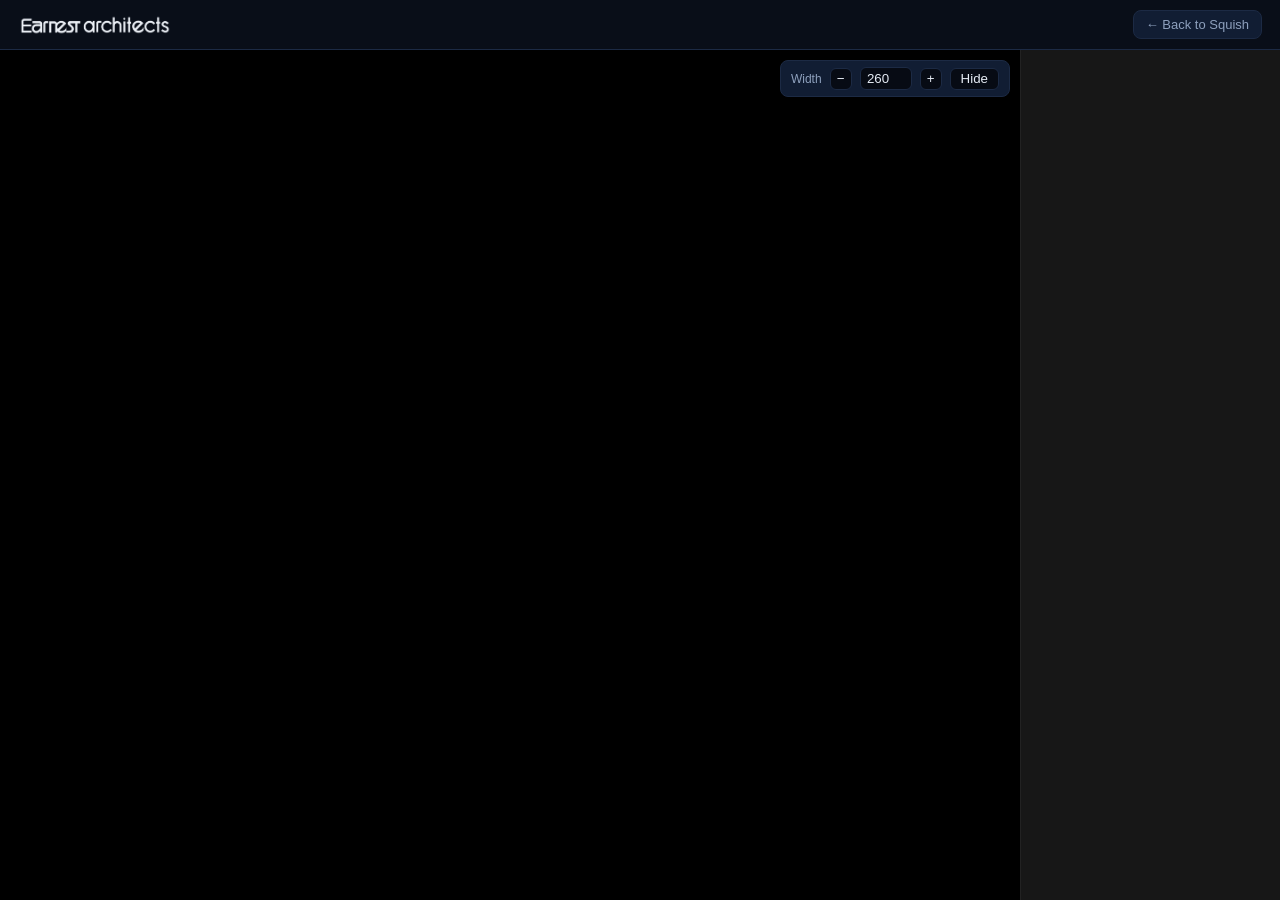
==== editor.html @ a1f77346 "Add files via upload" ====
<!DOCTYPE html>
<html lang="en">
<head>
<meta charset="UTF-8">
<meta name="viewport" content="width=device-width, initial-scale=1, viewport-fit=cover">
<title>Photo Editor — Earnest Architects</title>
<style>
:root{
  --bg:#070b14; --panel2:#111d33; --text:#e6ecf5; --muted:#8ea0bd; --border:#1c2a44;
  box-sizing:border-box; padding-top:env(safe-area-inset-top,0px); padding-bottom:env(safe-area-inset-bottom,0px);
}
*{box-sizing:border-box;margin:0;padding:0}
html,body{height:100%; overflow:hidden}
body{
  background:#000; color:var(--text); font-family:-apple-system,BlinkMacSystemFont,"Segoe UI",Roboto,Helvetica,Arial,sans-serif;
  display:flex; flex-direction:column;
}
header{
  display:flex; align-items:center; justify-content:space-between; gap:12px;
  padding:10px 18px; padding-top:calc(10px + env(safe-area-inset-top,0px));
  background:rgba(10,15,26,0.95); border-bottom:1px solid var(--border);
}
header img{height:22px}
header a.back{
  color:var(--muted); text-decoration:none; font-size:13px; padding:6px 12px;
  border:1px solid var(--border); border-radius:8px; background:var(--panel2);
}
header a.back:hover{color:var(--text)}
.frameWrap{flex:1; position:relative}
iframe{width:100%; height:100%; border:0; display:block; background:#000}
.adCover{
  position:absolute; top:0; right:0; bottom:0; width:260px;
  background:#171717; pointer-events:none; z-index:2;
  border-left:1px solid #222;
}
.adCover.hidden{display:none}
.adPanel{
  position:absolute; top:10px; z-index:3; display:flex; align-items:center; gap:8px;
  background:var(--panel2); border:1px solid var(--border); border-radius:8px;
  padding:6px 10px; font-size:12px; color:var(--muted);
}
.adPanel button{
  background:var(--bg); color:var(--text); border:1px solid var(--border); border-radius:6px;
  width:22px; height:22px; cursor:pointer;
}
.adPanel input{
  width:52px; background:var(--bg); color:var(--text); border:1px solid var(--border);
  border-radius:6px; padding:3px 6px; text-align:center;
}
.adPanel #hideBtn{width:auto; padding:0 10px}
</style>
</head>
<body>
<header>
  <img src="[data-uri]" alt="Earnest Architects">
  <a class="back" href="index.html">← Back to Squish</a>
</header>
<div class="frameWrap">
  <div class="adPanel" id="adPanel" style="right:270px">
    <span>Width</span>
    <button id="wMinus">−</button>
    <input type="number" id="wInput" value="260">
    <button id="wPlus">+</button>
    <button id="hideBtn">Hide</button>
  </div>
  <div class="adCover" id="adCover"></div>
  <iframe src="https://www.photopea.com" allow="fullscreen" allowfullscreen></iframe>
</div>
<script>
  const cover=document.getElementById('adCover'), panel=document.getElementById('adPanel');
  const wInput=document.getElementById('wInput'), hideBtn=document.getElementById('hideBtn');
  function setWidth(w){
    w=Math.max(0,w);
    cover.style.width=w+'px';
    panel.style.right=(w+10)+'px';
    wInput.value=w;
  }
  document.getElementById('wPlus').addEventListener('click',()=>setWidth(parseInt(wInput.value||0)+20));
  document.getElementById('wMinus').addEventListener('click',()=>setWidth(parseInt(wInput.value||0)-20));
  wInput.addEventListener('input',()=>setWidth(parseInt(wInput.value||0)));
  hideBtn.addEventListener('click',()=>{
    const hidden=cover.classList.toggle('hidden');
    hideBtn.textContent = hidden ? 'Show' : 'Hide';
  });
</script>
</body>
</html>
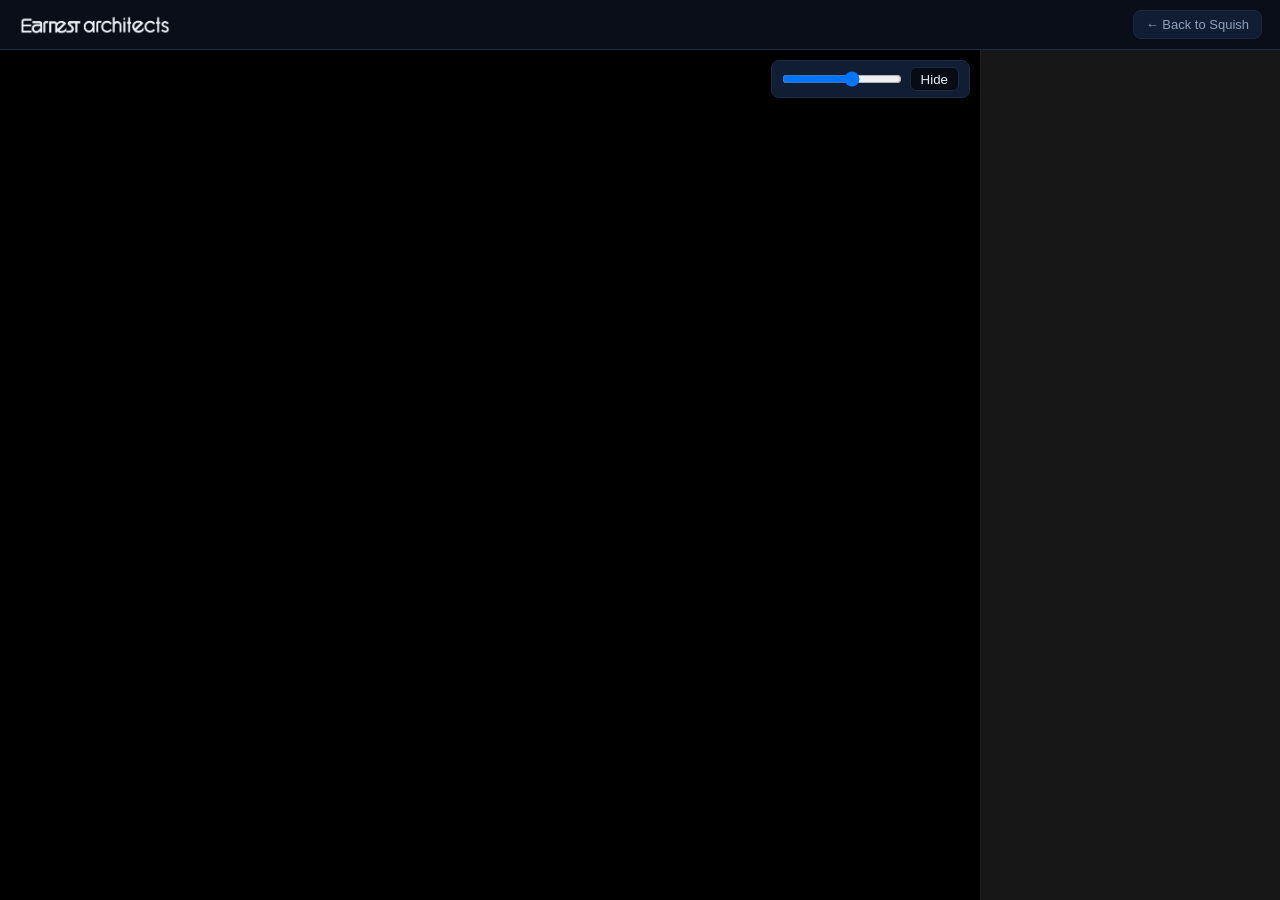
==== commit f1db9dc1: "Add files via upload" ====
--- a/editor.html
+++ b/editor.html
@@ -29,7 +29,7 @@
 .frameWrap{flex:1; position:relative}
 iframe{width:100%; height:100%; border:0; display:block; background:#000}
 .adCover{
-  position:absolute; top:0; right:0; bottom:0; width:260px;
+  position:absolute; top:0; right:0; bottom:0; width:300px;
   background:#171717; pointer-events:none; z-index:2;
   border-left:1px solid #222;
 }
@@ -39,15 +39,11 @@
   background:var(--panel2); border:1px solid var(--border); border-radius:8px;
   padding:6px 10px; font-size:12px; color:var(--muted);
 }
+.adPanel input[type=range]{width:120px}
 .adPanel button{
   background:var(--bg); color:var(--text); border:1px solid var(--border); border-radius:6px;
-  width:22px; height:22px; cursor:pointer;
+  padding:0 10px; height:24px; cursor:pointer;
 }
-.adPanel input{
-  width:52px; background:var(--bg); color:var(--text); border:1px solid var(--border);
-  border-radius:6px; padding:3px 6px; text-align:center;
-}
-.adPanel #hideBtn{width:auto; padding:0 10px}
 </style>
 </head>
 <body>
@@ -56,11 +52,8 @@
   <a class="back" href="index.html">← Back to Squish</a>
 </header>
 <div class="frameWrap">
-  <div class="adPanel" id="adPanel" style="right:270px">
-    <span>Width</span>
-    <button id="wMinus">−</button>
-    <input type="number" id="wInput" value="260">
-    <button id="wPlus">+</button>
+  <div class="adPanel" id="adPanel" style="right:310px">
+    <input type="range" id="wSlider" min="0" max="500" value="300">
     <button id="hideBtn">Hide</button>
   </div>
   <div class="adCover" id="adCover"></div>
@@ -68,16 +61,12 @@
 </div>
 <script>
   const cover=document.getElementById('adCover'), panel=document.getElementById('adPanel');
-  const wInput=document.getElementById('wInput'), hideBtn=document.getElementById('hideBtn');
+  const wSlider=document.getElementById('wSlider'), hideBtn=document.getElementById('hideBtn');
   function setWidth(w){
-    w=Math.max(0,w);
     cover.style.width=w+'px';
-    panel.style.right=(w+10)+'px';
-    wInput.value=w;
+    panel.style.right=(Number(w)+10)+'px';
   }
-  document.getElementById('wPlus').addEventListener('click',()=>setWidth(parseInt(wInput.value||0)+20));
-  document.getElementById('wMinus').addEventListener('click',()=>setWidth(parseInt(wInput.value||0)-20));
-  wInput.addEventListener('input',()=>setWidth(parseInt(wInput.value||0)));
+  wSlider.addEventListener('input',()=>setWidth(wSlider.value));
   hideBtn.addEventListener('click',()=>{
     const hidden=cover.classList.toggle('hidden');
     hideBtn.textContent = hidden ? 'Show' : 'Hide';
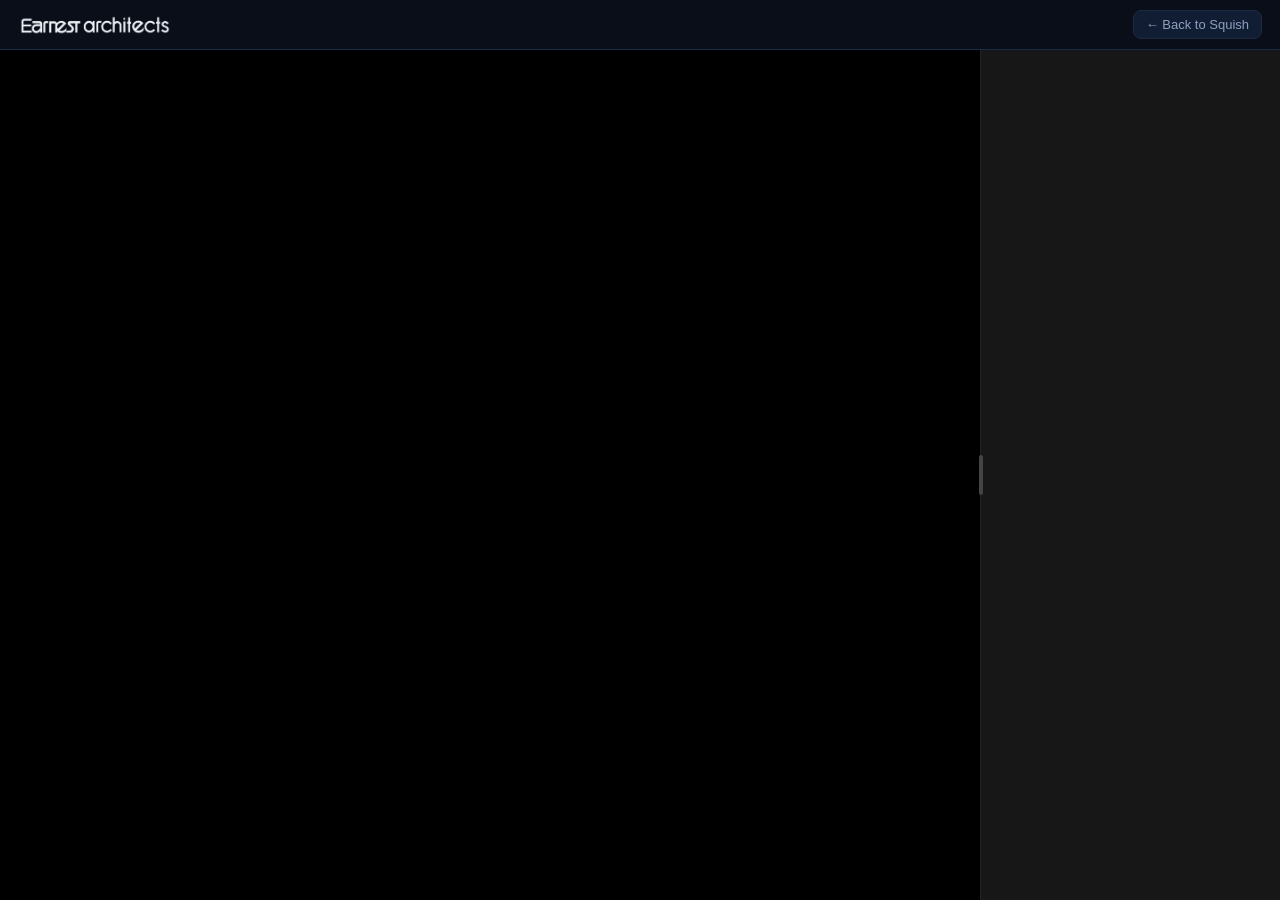
==== commit ececef6c: "Add files via upload" ====
--- a/editor.html
+++ b/editor.html
@@ -33,16 +33,13 @@
   background:#171717; pointer-events:none; z-index:2;
   border-left:1px solid #222;
 }
-.adCover.hidden{display:none}
-.adPanel{
-  position:absolute; top:10px; z-index:3; display:flex; align-items:center; gap:8px;
-  background:var(--panel2); border:1px solid var(--border); border-radius:8px;
-  padding:6px 10px; font-size:12px; color:var(--muted);
+.adHandle{
+  position:absolute; top:0; bottom:0; left:-6px; width:12px;
+  cursor:ew-resize; pointer-events:auto; z-index:3;
 }
-.adPanel input[type=range]{width:120px}
-.adPanel button{
-  background:var(--bg); color:var(--text); border:1px solid var(--border); border-radius:6px;
-  padding:0 10px; height:24px; cursor:pointer;
+.adHandle::after{
+  content:""; position:absolute; top:50%; left:50%; transform:translate(-50%,-50%);
+  width:4px; height:40px; border-radius:2px; background:#444;
 }
 </style>
 </head>
@@ -51,26 +48,22 @@
   <img src="[data-uri]" alt="Earnest Architects">
   <a class="back" href="index.html">← Back to Squish</a>
 </header>
-<div class="frameWrap">
-  <div class="adPanel" id="adPanel" style="right:310px">
-    <input type="range" id="wSlider" min="0" max="500" value="300">
-    <button id="hideBtn">Hide</button>
-  </div>
-  <div class="adCover" id="adCover"></div>
+<div class="frameWrap" id="frameWrap">
+  <div class="adCover" id="adCover"><div class="adHandle" id="adHandle"></div></div>
   <iframe src="https://www.photopea.com" allow="fullscreen" allowfullscreen></iframe>
 </div>
 <script>
-  const cover=document.getElementById('adCover'), panel=document.getElementById('adPanel');
-  const wSlider=document.getElementById('wSlider'), hideBtn=document.getElementById('hideBtn');
-  function setWidth(w){
+  const cover=document.getElementById('adCover'), handle=document.getElementById('adHandle');
+  const frameWrap=document.getElementById('frameWrap');
+  let dragging=false;
+  handle.addEventListener('pointerdown',e=>{dragging=true; handle.setPointerCapture(e.pointerId);});
+  handle.addEventListener('pointermove',e=>{
+    if(!dragging) return;
+    const r=frameWrap.getBoundingClientRect();
+    const w=Math.max(0, r.right - e.clientX);
     cover.style.width=w+'px';
-    panel.style.right=(Number(w)+10)+'px';
-  }
-  wSlider.addEventListener('input',()=>setWidth(wSlider.value));
-  hideBtn.addEventListener('click',()=>{
-    const hidden=cover.classList.toggle('hidden');
-    hideBtn.textContent = hidden ? 'Show' : 'Hide';
   });
+  handle.addEventListener('pointerup',()=>dragging=false);
 </script>
 </body>
 </html>
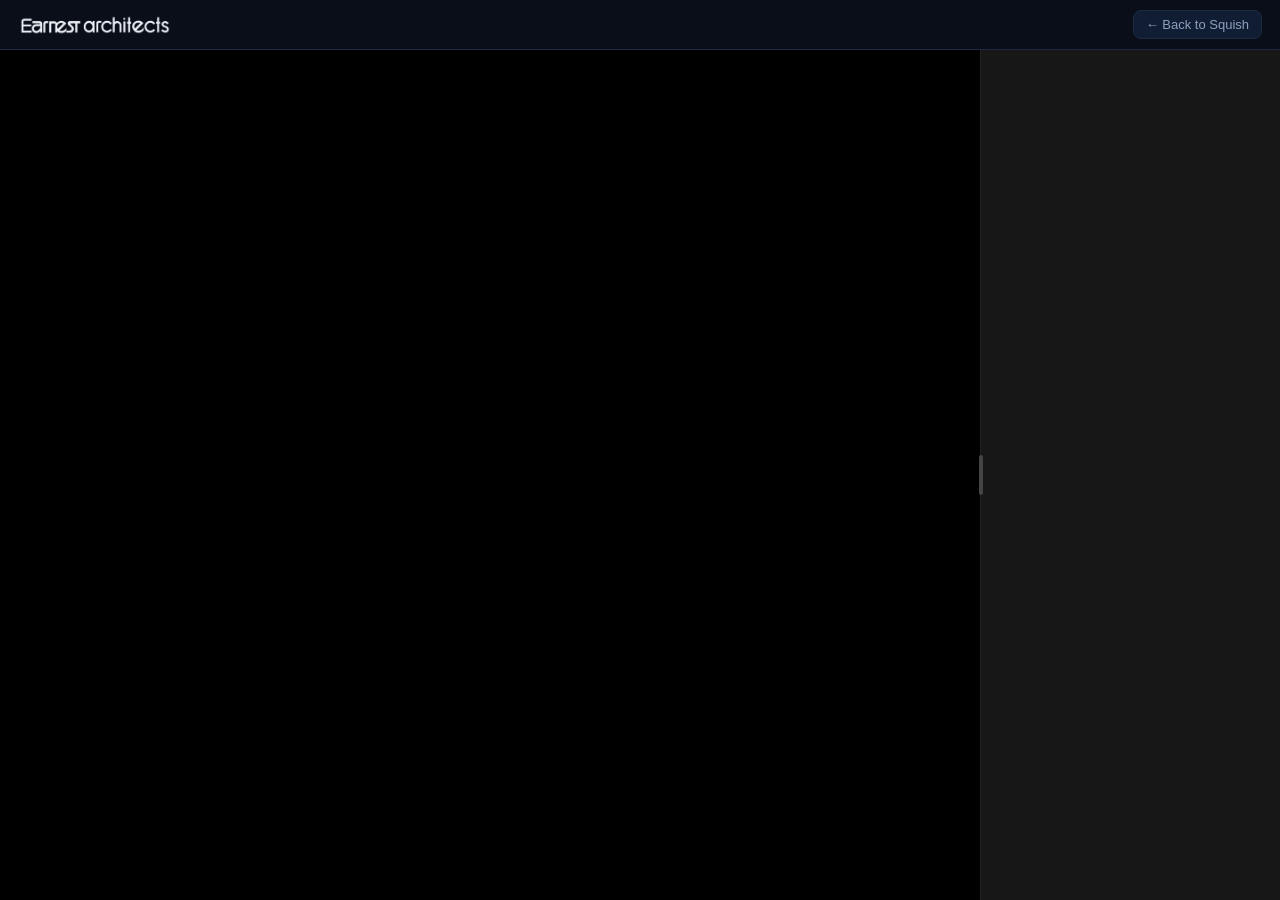
==== commit ebd7604a: "Add files via upload" ====
--- a/editor.html
+++ b/editor.html
@@ -4,6 +4,9 @@
 <meta charset="UTF-8">
 <meta name="viewport" content="width=device-width, initial-scale=1, viewport-fit=cover">
 <title>Photo Editor — Earnest Architects</title>
+<link rel="manifest" href="manifest.json">
+<meta name="theme-color" content="#070b14">
+<link rel="icon" href="icon-192.png">
 <style>
 :root{
   --bg:#070b14; --panel2:#111d33; --text:#e6ecf5; --muted:#8ea0bd; --border:#1c2a44;
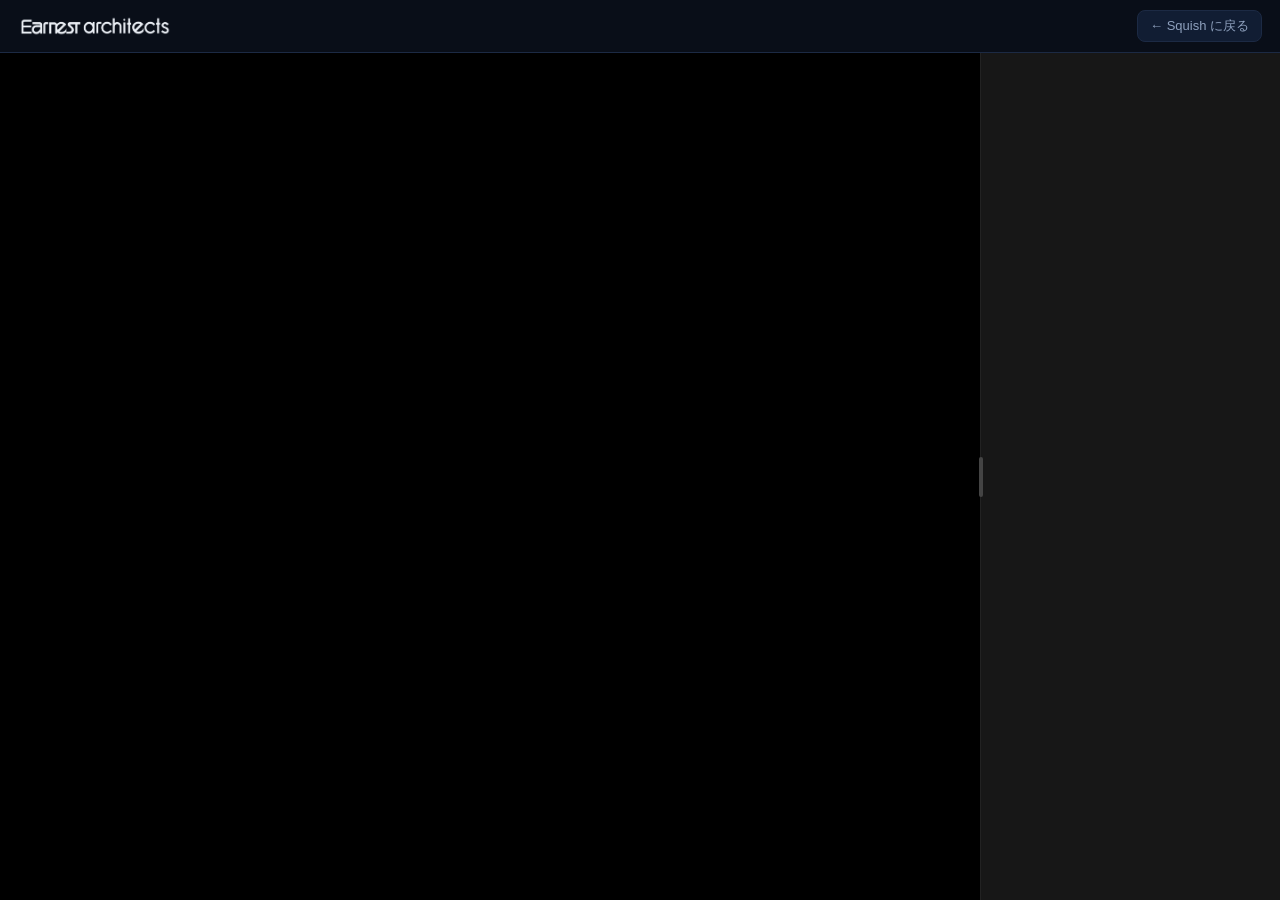
==== commit f9af35e3: "Add files via upload" ====
--- a/editor.html
+++ b/editor.html
@@ -1,9 +1,9 @@
 <!DOCTYPE html>
-<html lang="en">
+<html lang="ja">
 <head>
 <meta charset="UTF-8">
 <meta name="viewport" content="width=device-width, initial-scale=1, viewport-fit=cover">
-<title>Photo Editor — Earnest Architects</title>
+<title>フォトエディター — Earnest Architects</title>
 <link rel="manifest" href="manifest.json">
 <meta name="theme-color" content="#070b14">
 <link rel="icon" href="icon-192.png">
@@ -49,11 +49,11 @@
 <body>
 <header>
   <img src="[data-uri]" alt="Earnest Architects">
-  <a class="back" href="index.html">← Back to Squish</a>
+  <a class="back" href="index.html">← Squish に戻る</a>
 </header>
 <div class="frameWrap" id="frameWrap">
   <div class="adCover" id="adCover"><div class="adHandle" id="adHandle"></div></div>
-  <iframe src="https://www.photopea.com" allow="fullscreen" allowfullscreen></iframe>
+  <iframe src="https://www.photopea.com#%7B%22environment%22%3A%7B%22lang%22%3A%22ja%22%7D%7D" allow="fullscreen" allowfullscreen></iframe>
 </div>
 <script>
   const cover=document.getElementById('adCover'), handle=document.getElementById('adHandle');
